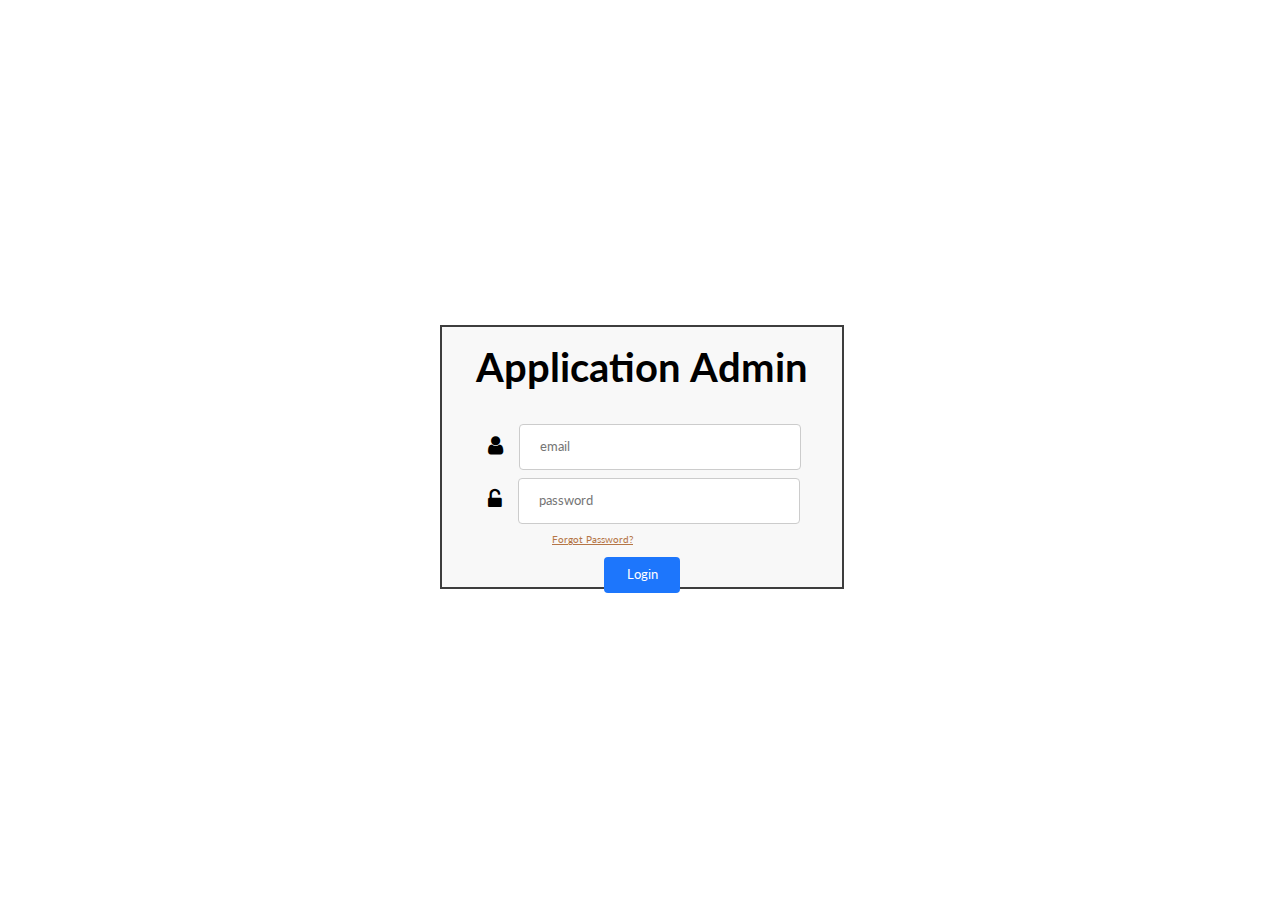
==== index.html @ bb72d1c0 "Added the main files. Styles are not correct" ====
<!DOCTYPE html>
<html lang="en-US" ng-app="myApp">
<script src="js/angular.js"></script>
<script src="js/angular-route.js"></script>
  <link rel="stylesheet" type="text/css" href="styles/style.css">
  <link rel="stylesheet" type="text/css" href="styles/simple-grid.css">
  <link href="http://maxcdn.bootstrapcdn.com/font-awesome/4.1.0/css/font-awesome.min.css" rel="stylesheet">

  <script>
  var app = angular.module('myApp', ['ngRoute']);



  </script>
  <script src="config/routes.js"></script>

  <script src="factories/api.js"></script>

  <script src="controllers/selectController.js"></script>

  <script src="controllers/loginController.js"></script>

  <script src="controllers/404Controller.js"></script>




<body>

  <div ng-view></div>



</body>
</html>
---- styles/style.css ----
/* ADMIN PANEL */
.admin-panel{
    background: linear-gradient(180deg, #9cc2fc 40%, #3586ff 80%, #1d76fc)
}

.midwest-panel{
    background: #22477e;
    color: #ffffff;
}

h1{
    margin-top: 10px;
}

a{
    color:#b57647;
}

.menu .active a{
    color: #ffffff;
    background: #22477e;
    text-decoration: underline;
}

.menu a{
  text-align: center;
  border: 1px solid #000000;
  color: #ffffff;
  background: #e38425;
  padding-left: 20px;
  padding-right: 20px;
  padding-top: 5px;
  padding-bottom: 5px;
  text-decoration: none;
}

.menu a:hover{
  text-decoration: underline;
  color: #ececec;
}

.menu .menu-item{
  margin-top: 20px !important;
}

.menu a.popular{
  padding-left: 37px;
  padding-right: 37px;
}

.menu a.stations{
  padding-left: 35px;
  padding-right: 35px;
}

.admin-container{
    position: absolute;
    width: 400px;
    height: 260px;
    top: 50%;
    left: 50%;
    margin: -125px 0 0 -200px;
    background: #f8f8f8;
    text-align: center;
    border: 2px solid #3d3d3d;
}

.fa{
    margin-right: 8px;
    padding: 4px;
}

input[type=email], input[type=password]{
    padding: 12px 20px;
    margin-bottom: 8px;
    display: inline-block;
    border: 1px solid #ccc;
    border-radius: 4px;
    box-sizing: border-box;
}

input[type=login]{
    background: #1d76fc;
    border-radius: 4px;
    border: none;
    cursor: pointer;
    color: #ffffff;
    padding: 8px;
    text-align: center;
    width: 60px;
    margin-top: 10px;
}

input[type=login]:hover{
    background: #3f8cff;
}

.password-reset{
    font-size: 10px;
    text-align: left;
    margin-left: 110px;
}

/* ADMIN DATABASE SELECTION */

.title h1{
    text-align: center;
    margin-top: 40px;
    font-size: 45px;
}

.database-applications .admin-title{
    font-size: 40px;
}

.db-container{
    margin-top: 60px;
}

.db-container h2{
    display: inline;
    padding: 40px;
    margin: 20px;
    background: #e7e7e7;
    border-bottom: 2px solid #000000;
    border-radius: 5px;
    text-shadow: 2px 2px #ffffff;
}

.db-container h2:hover{
    background: #dbdbdb;
}

.database-applications{
    position: absolute;
    width: 750px;
    height: 260px;
    top: 50%;
    left: 50%;
    margin: -150px 0 0 -375px;
    background: #f8f8f8;
    text-align: center;
    border: 2px solid #3d3d3d;
}

/* STATIONS PAGE */
.stations-page h1{
  margin-top: 0;
  color: #22477e;
  padding-top: 20px;
  padding-bottom: 20px;
  margin-bottom: 20px;
  background: #afafaf; /* For browsers that do not support gradients */
  background: -webkit-linear-gradient(#e9e9e9, #afafaf); /* For Safari 5.1 to 6.0 */
  background: -o-linear-gradient(#e9e9e9, #afafaf); /* For Opera 11.1 to 12.0 */
  background: -moz-linear-gradient(#e9e9e9, #afafaf); /* For Firefox 3.6 to 15 */
  background: linear-gradient(#e9e9e9, #afafaf); /* Standard syntax */
}

input[type="search"]{
  margin-left: 10px;
}

.filters{
  border: 2px solid #5a5a5a;
  background: #f1f1f1;
}

.filters h2{
  font-size: 18px;
  padding-left: 10px;
  margin-top: 5px;
}

.filters button{
  margin-left: 10px;
}

.filters h3{
  font-size: 16px;
  background: #22477e;
  margin-bottom: 0px;
  margin-top: 5px;
  color: #ffffff;
  padding: 5px;
  padding-left: 15px;
}

.filter-container{
  padding-left: 10px;
}

.filter-container h2{
  margin-bottom: 0;
  padding-top: 10px;
}

.status-container{
  padding-bottom: 10px;
}

.filter-container, .status-container{
  background: #f1f1f1;
  margin-bottom: 10px;
}

.filters .dropdown{
  background: #cfcfcf;
}

table{
  border: 1px solid #000000;
  background: #ffffff;
  width: 100%;
}

th{
  padding: 5px;
  border-bottom: 1px solid #000000;
  background: #22477e;
  color: #ffffff;
}

td{
  padding: 5px;
  border-bottom: 1px solid #000000;
  border-right: 1px solid #000000;
}

td.delete-btn{
  border-right: none;
}

/* POPULAR PAGE */
.popular-page h1{
  margin-top: 0;
  color: #22477e;
  padding-top: 20px;
  padding-bottom: 20px;
  margin-bottom: 20px;
  background: #afafaf; /* For browsers that do not support gradients */
  background: -webkit-linear-gradient(#e9e9e9, #afafaf); /* For Safari 5.1 to 6.0 */
  background: -o-linear-gradient(#e9e9e9, #afafaf); /* For Opera 11.1 to 12.0 */
  background: -moz-linear-gradient(#e9e9e9, #afafaf); /* For Firefox 3.6 to 15 */
  background: linear-gradient(#e9e9e9, #afafaf); /* Standard syntax */
}

.filters.popular h2{
  padding-top: 12px;
  padding-left: 15px;
  font-size: 18px;
}
 h2 input{
   border: 1px solid #1f3b6d;
 }
---- styles/simple-grid.css ----
/**
*** SIMPLE GRID
*** (C) ZACH COLE 2016
**/

@import url(https://fonts.googleapis.com/css?family=Lato:400,300,300italic,400italic,700,700italic);

/* UNIVERSAL */

html,
body {
  height: 100%;
  width: 100%;
  margin: 0;
  padding: 0;
  left: 0;
  top: 0;
  font-size: 100%;
}

/* ROOT FONT STYLES */

* {
  font-family: 'Lato', Helvetica, sans-serif;
  line-height: 1.5;
}

/* TYPOGRAPHY */

h1 {
  font-size: 2.5rem;
}

h2 {
  font-size: 2rem;
}

h3 {
  font-size: 1.375rem;
}

h4 {
  font-size: 1.125rem;
}

h5 {
  font-size: 1rem;
}

h6 {
  font-size: 0.875rem;
}

p {
  font-size: 1.125rem;
  font-weight: 200;
  line-height: 1.8;
}

.font-light {
  font-weight: 300;
}

.font-regular {
  font-weight: 400;
}

.font-heavy {
  font-weight: 700;
}

/* POSITIONING */

.left {
  text-align: left;
}

.right {
  text-align: right;
}

.center {
  text-align: center;
  margin-left: auto;
  margin-right: auto;
}

.justify {
  text-align: justify;
}

/* ==== GRID SYSTEM ==== */

.container {
  width: 90%;
  margin-left: auto;
  margin-right: auto;
}

.row {
  position: relative;
  width: 100%;
}

.row [class^="col"] {
  float: left;
  margin: 0.5rem 1%;
  min-height: 0.125rem;
}

.col-1,
.col-2,
.col-3,
.col-4,
.col-5,
.col-6,
.col-7,
.col-8,
.col-9,
.col-10,
.col-11,
.col-12 {
  width: 96%;
}

.col-1-sm {
  width: 4.33%;
}

.col-2-sm {
  width: 12.66%;
}

.col-3-sm {
  width: 21%;
}

.col-4-sm {
  width: 29.33%;
}

.col-5-sm {
  width: 37.66%;
}

.col-6-sm {
  width: 46%;
}

.col-7-sm {
  width: 54.33%;
}

.col-8-sm {
  width: 62.66%;
}

.col-9-sm {
  width: 71%;
}

.col-10-sm {
  width: 79.33%;
}

.col-11-sm {
  width: 87.66%;
}

.col-12-sm {
  width: 96%;
}

.row::after {
	content: "";
	display: table;
	clear: both;
}

.hidden-sm {
  display: none;
}

@media only screen and (min-width: 33.75em) {  /* 540px */
  .container {
    width: 95%;
  }
}

@media only screen and (min-width: 45em) {  /* 720px */
  .col-1 {
    width: 4.33%;
  }

  .col-2 {
    width: 12.66%;
  }

  .col-3 {
    width: 21%;
  }

  .col-4 {
    width: 29.33%;
  }

  .col-5 {
    width: 37.66%;
  }

  .col-6 {
    width: 46%;
  }

  .col-7 {
    width: 54.33%;
  }

  .col-8 {
    width: 62.66%;
  }

  .col-9 {
    width: 71%;
  }

  .col-10 {
    width: 79.33%;
  }

  .col-11 {
    width: 87.66%;
  }

  .col-12 {
    width: 96%;
  }

  .hidden-sm {
    display: block;
  }
}

@media only screen and (min-width: 60em) { /* 960px */
  .container {
    width: 90%;
    max-width: 60rem;
  }
}
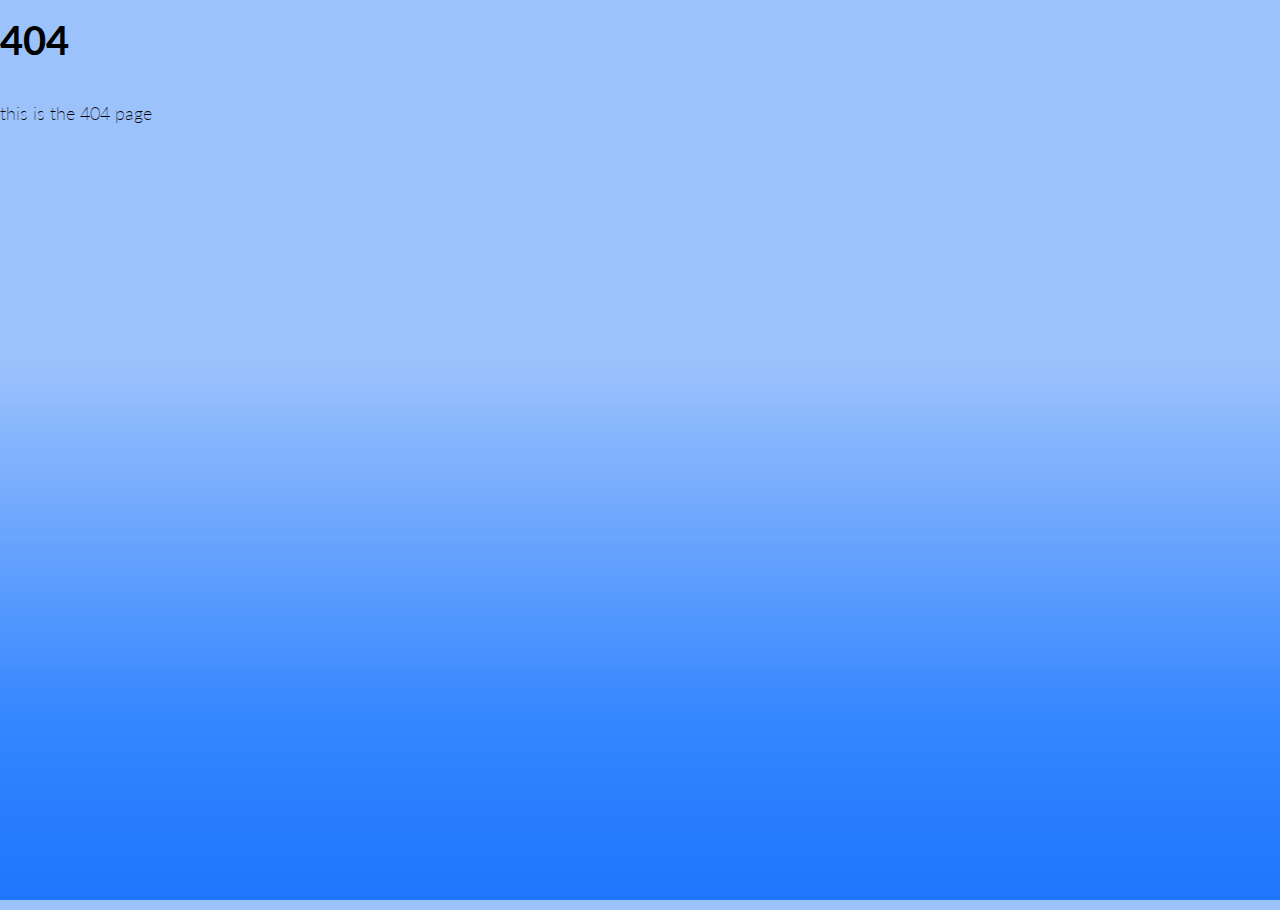
==== commit e99e247a: "Bigger inital push" ====
--- a/index.html
+++ b/index.html
@@ -23,6 +23,7 @@
   <script src="controllers/404Controller.js"></script>
 
 
+  <script src="services/sessionService.js"></script>
 
 
 <body>
--- a/styles/style.css
+++ b/styles/style.css
@@ -1,13 +1,4 @@
-/* ADMIN PANEL */
-.admin-panel{
-    background: linear-gradient(180deg, #9cc2fc 40%, #3586ff 80%, #1d76fc)
-}
-
-.midwest-panel{
-    background: #22477e;
-    color: #ffffff;
-}
-
+/* GENERAL */
 h1{
     margin-top: 10px;
 }
@@ -16,13 +7,23 @@
     color:#b57647;
 }
 
-.menu .active a{
+/* ADMIN PANEL */
+body{
+    background: linear-gradient(180deg, #9cc2fc 40%, #3586ff 80%, #1d76fc);
+}
+
+/*.midwest-panel{
+    background: #22477e;
+    color: #ffffff;
+}*/
+
+/*.menu .active a{
     color: #ffffff;
     background: #22477e;
     text-decoration: underline;
-}
+}*/
 
-.menu a{
+/*.menu a{
   text-align: center;
   border: 1px solid #000000;
   color: #ffffff;
@@ -51,7 +52,7 @@
 .menu a.stations{
   padding-left: 35px;
   padding-right: 35px;
-}
+}*/
 
 .admin-container{
     position: absolute;
@@ -79,7 +80,7 @@
     box-sizing: border-box;
 }
 
-input[type=login]{
+input[type=submit]{
     background: #1d76fc;
     border-radius: 4px;
     border: none;
@@ -91,7 +92,7 @@
     margin-top: 10px;
 }
 
-input[type=login]:hover{
+input[type=submit]:hover{
     background: #3f8cff;
 }
 
@@ -103,10 +104,22 @@
 
 /* ADMIN DATABASE SELECTION */
 
-.title h1{
+/*.title h1{
     text-align: center;
     margin-top: 40px;
     font-size: 45px;
+}*/
+
+.database-applications{
+    position: absolute;
+    width: 750px;
+    height: 260px;
+    top: 50%;
+    left: 50%;
+    margin: -150px 0 0 -375px;
+    background: #f8f8f8;
+    text-align: center;
+    border: 2px solid #3d3d3d;
 }
 
 .database-applications .admin-title{
@@ -130,126 +143,3 @@
 .db-container h2:hover{
     background: #dbdbdb;
 }
-
-.database-applications{
-    position: absolute;
-    width: 750px;
-    height: 260px;
-    top: 50%;
-    left: 50%;
-    margin: -150px 0 0 -375px;
-    background: #f8f8f8;
-    text-align: center;
-    border: 2px solid #3d3d3d;
-}
-
-/* STATIONS PAGE */
-.stations-page h1{
-  margin-top: 0;
-  color: #22477e;
-  padding-top: 20px;
-  padding-bottom: 20px;
-  margin-bottom: 20px;
-  background: #afafaf; /* For browsers that do not support gradients */
-  background: -webkit-linear-gradient(#e9e9e9, #afafaf); /* For Safari 5.1 to 6.0 */
-  background: -o-linear-gradient(#e9e9e9, #afafaf); /* For Opera 11.1 to 12.0 */
-  background: -moz-linear-gradient(#e9e9e9, #afafaf); /* For Firefox 3.6 to 15 */
-  background: linear-gradient(#e9e9e9, #afafaf); /* Standard syntax */
-}
-
-input[type="search"]{
-  margin-left: 10px;
-}
-
-.filters{
-  border: 2px solid #5a5a5a;
-  background: #f1f1f1;
-}
-
-.filters h2{
-  font-size: 18px;
-  padding-left: 10px;
-  margin-top: 5px;
-}
-
-.filters button{
-  margin-left: 10px;
-}
-
-.filters h3{
-  font-size: 16px;
-  background: #22477e;
-  margin-bottom: 0px;
-  margin-top: 5px;
-  color: #ffffff;
-  padding: 5px;
-  padding-left: 15px;
-}
-
-.filter-container{
-  padding-left: 10px;
-}
-
-.filter-container h2{
-  margin-bottom: 0;
-  padding-top: 10px;
-}
-
-.status-container{
-  padding-bottom: 10px;
-}
-
-.filter-container, .status-container{
-  background: #f1f1f1;
-  margin-bottom: 10px;
-}
-
-.filters .dropdown{
-  background: #cfcfcf;
-}
-
-table{
-  border: 1px solid #000000;
-  background: #ffffff;
-  width: 100%;
-}
-
-th{
-  padding: 5px;
-  border-bottom: 1px solid #000000;
-  background: #22477e;
-  color: #ffffff;
-}
-
-td{
-  padding: 5px;
-  border-bottom: 1px solid #000000;
-  border-right: 1px solid #000000;
-}
-
-td.delete-btn{
-  border-right: none;
-}
-
-/* POPULAR PAGE */
-.popular-page h1{
-  margin-top: 0;
-  color: #22477e;
-  padding-top: 20px;
-  padding-bottom: 20px;
-  margin-bottom: 20px;
-  background: #afafaf; /* For browsers that do not support gradients */
-  background: -webkit-linear-gradient(#e9e9e9, #afafaf); /* For Safari 5.1 to 6.0 */
-  background: -o-linear-gradient(#e9e9e9, #afafaf); /* For Opera 11.1 to 12.0 */
-  background: -moz-linear-gradient(#e9e9e9, #afafaf); /* For Firefox 3.6 to 15 */
-  background: linear-gradient(#e9e9e9, #afafaf); /* Standard syntax */
-}
-
-.filters.popular h2{
-  padding-top: 12px;
-  padding-left: 15px;
-  font-size: 18px;
-}
- h2 input{
-   border: 1px solid #1f3b6d;
- }
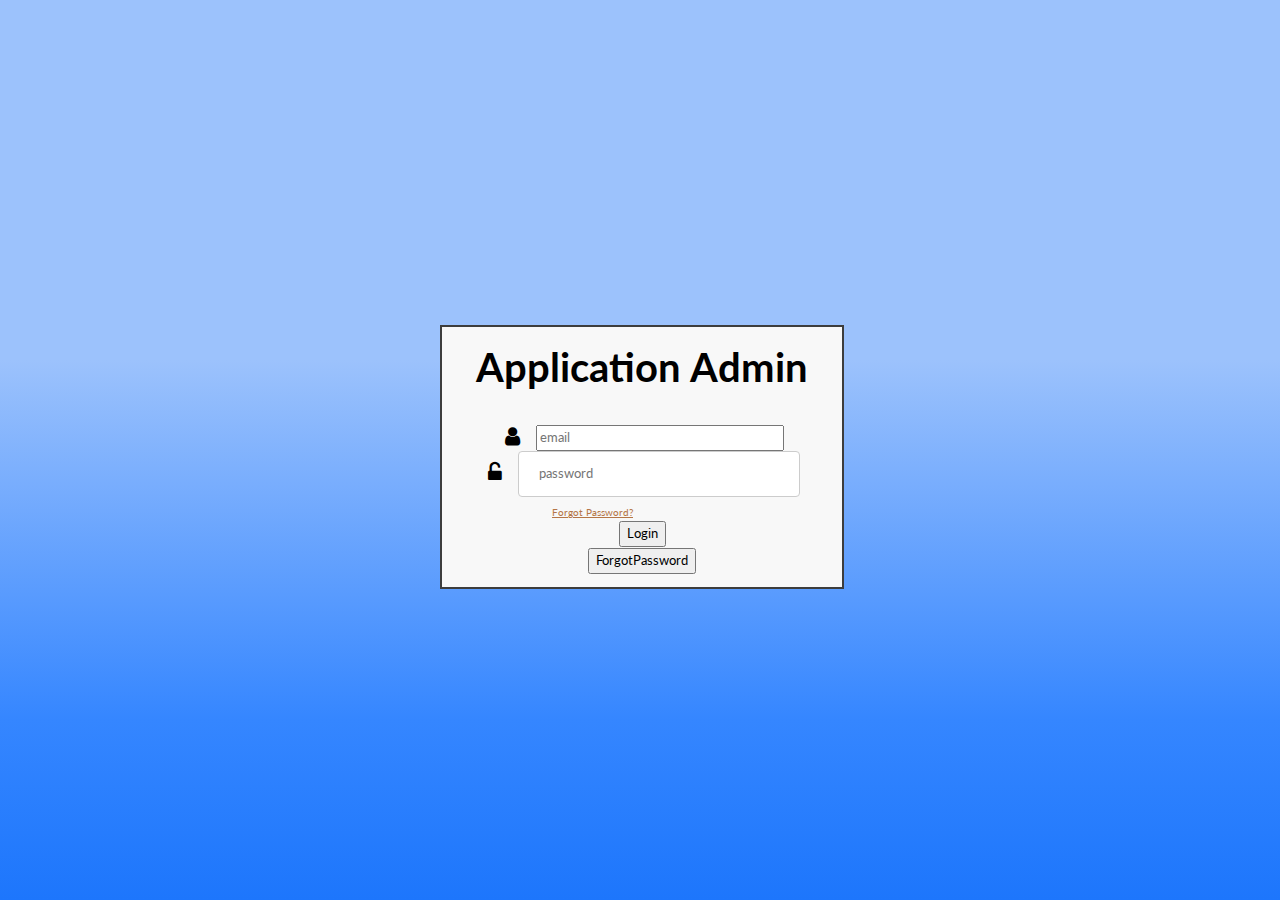
==== commit d0abcd1e: "Reseting configs" ====
--- a/index.html
+++ b/index.html
@@ -21,6 +21,7 @@
   <script src="controllers/loginController.js"></script>
 
   <script src="controllers/404Controller.js"></script>
+  <script src="controllers/resetPasswordController.js"></script>
 
 
   <script src="services/sessionService.js"></script>
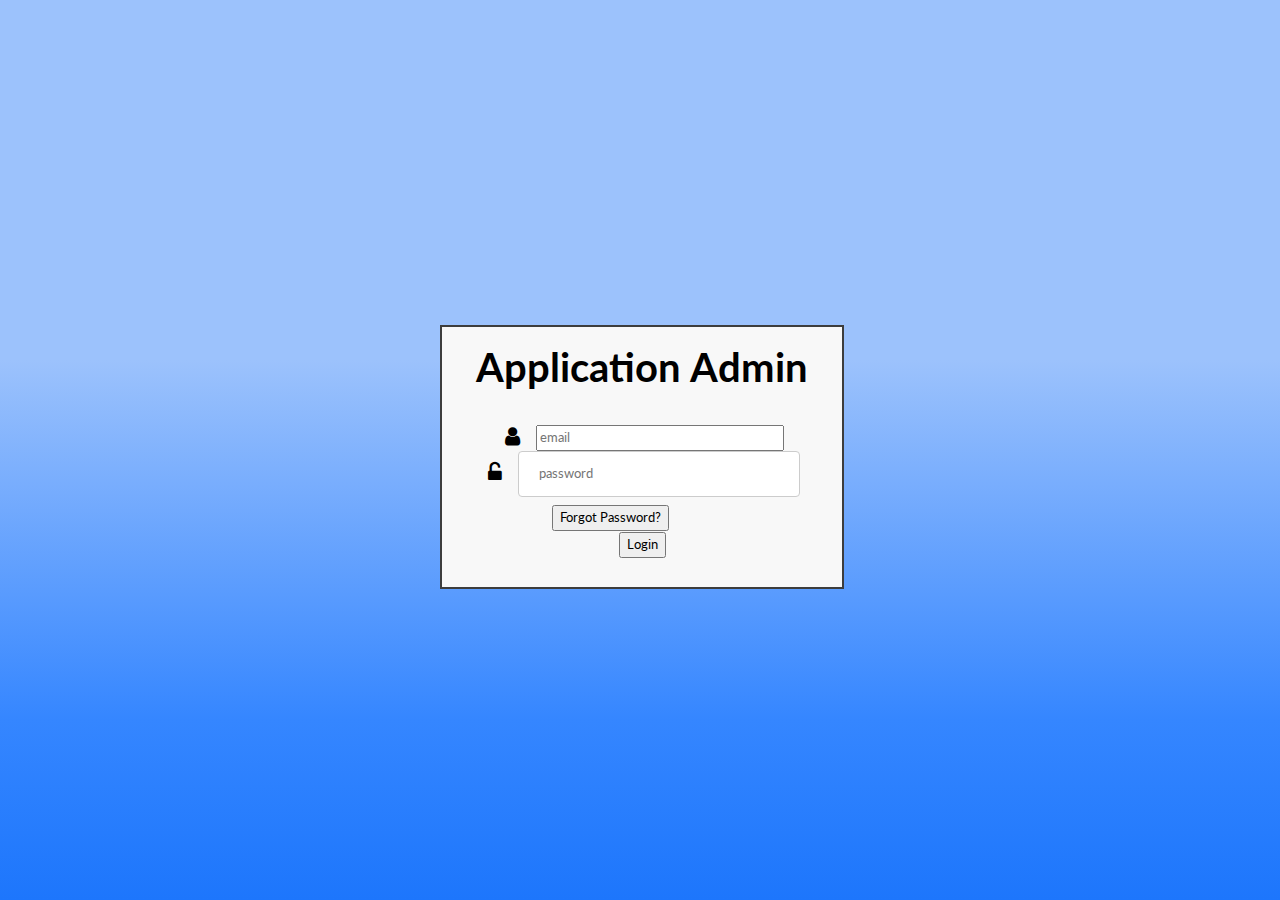
==== commit 3fbf714f: "Updated items with front end admin" ====
--- a/index.html
+++ b/index.html
@@ -22,6 +22,7 @@
 
   <script src="controllers/404Controller.js"></script>
   <script src="controllers/resetPasswordController.js"></script>
+  <script src="controllers/ForgotPasswordController.js"></script>
 
 
   <script src="services/sessionService.js"></script>
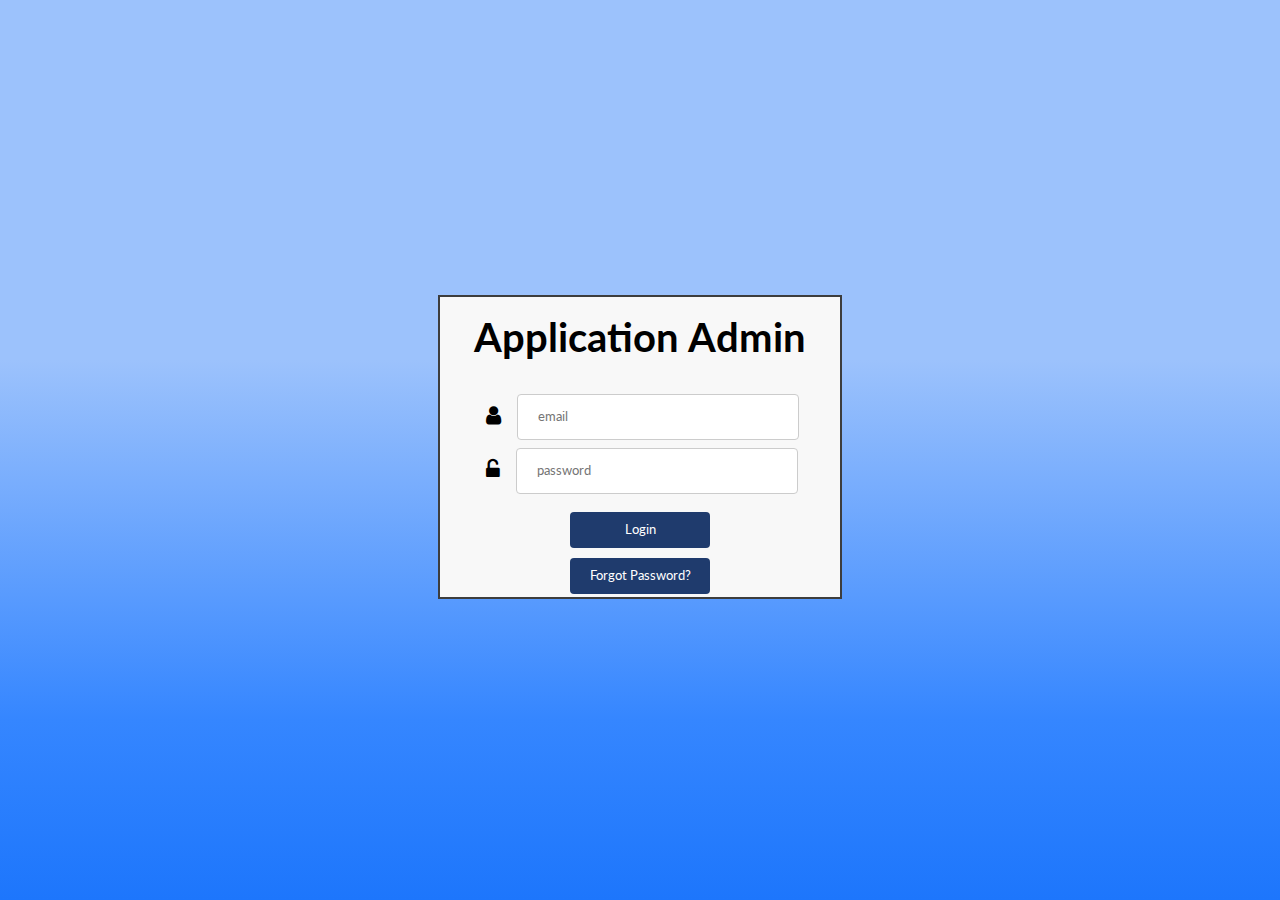
==== commit 0ee2321e: "Fixed an assoortment of items" ====
--- a/index.html
+++ b/index.html
@@ -23,6 +23,7 @@
   <script src="controllers/404Controller.js"></script>
   <script src="controllers/resetPasswordController.js"></script>
   <script src="controllers/ForgotPasswordController.js"></script>
+  <script src="controllers/UserController.js"></script>
 
 
   <script src="services/sessionService.js"></script>
--- a/styles/style.css
+++ b/styles/style.css
@@ -12,55 +12,13 @@
     background: linear-gradient(180deg, #9cc2fc 40%, #3586ff 80%, #1d76fc);
 }
 
-/*.midwest-panel{
-    background: #22477e;
-    color: #ffffff;
-}*/
-
-/*.menu .active a{
-    color: #ffffff;
-    background: #22477e;
-    text-decoration: underline;
-}*/
-
-/*.menu a{
-  text-align: center;
-  border: 1px solid #000000;
-  color: #ffffff;
-  background: #e38425;
-  padding-left: 20px;
-  padding-right: 20px;
-  padding-top: 5px;
-  padding-bottom: 5px;
-  text-decoration: none;
-}
-
-.menu a:hover{
-  text-decoration: underline;
-  color: #ececec;
-}
-
-.menu .menu-item{
-  margin-top: 20px !important;
-}
-
-.menu a.popular{
-  padding-left: 37px;
-  padding-right: 37px;
-}
-
-.menu a.stations{
-  padding-left: 35px;
-  padding-right: 35px;
-}*/
-
 .admin-container{
     position: absolute;
     width: 400px;
-    height: 260px;
+    height: 300px;
     top: 50%;
     left: 50%;
-    margin: -125px 0 0 -200px;
+    margin: -155px 0 0 -202px;
     background: #f8f8f8;
     text-align: center;
     border: 2px solid #3d3d3d;
@@ -71,7 +29,7 @@
     padding: 4px;
 }
 
-input[type=email], input[type=password]{
+input[type=text], input[type=password], input[type=email]{
     padding: 12px 20px;
     margin-bottom: 8px;
     display: inline-block;
@@ -80,35 +38,49 @@
     box-sizing: border-box;
 }
 
-input[type=submit]{
-    background: #1d76fc;
+button[type=submit]{
+    background: #1f3b6d;
     border-radius: 4px;
     border: none;
     cursor: pointer;
     color: #ffffff;
     padding: 8px;
     text-align: center;
-    width: 60px;
+    width: 140px;
     margin-top: 10px;
 }
 
-input[type=submit]:hover{
-    background: #3f8cff;
-}
-
-.password-reset{
-    font-size: 10px;
-    text-align: left;
-    margin-left: 110px;
+button[type=submit]:hover{
+    background: #385b9b;
+    font-size: 12px;
 }
 
 /* ADMIN DATABASE SELECTION */
 
-/*.title h1{
+.manage-users-btn button{
+  float: right;
+  background: #1f3b6d;
+  border-radius: 4px;
+  border: none;
+  cursor: pointer;
+  color: #ffffff;
+  padding: 8px;
+  text-align: center;
+  width: 140px;
+  margin-top: 20px;
+  margin-right: 30px;
+}
+
+.manage-users-btn button:hover{
+  background: #385b9b;
+  font-size: 12px;
+}
+
+.title h1{
     text-align: center;
     margin-top: 40px;
     font-size: 45px;
-}*/
+}
 
 .database-applications{
     position: absolute;
@@ -126,20 +98,51 @@
     font-size: 40px;
 }
 
-.db-container{
-    margin-top: 60px;
-}
-
-.db-container h2{
+.db-container button{
     display: inline;
     padding: 40px;
-    margin: 20px;
+    margin-left: 10px;
+    margin-right: 10px;
     background: #e7e7e7;
     border-bottom: 2px solid #000000;
     border-radius: 5px;
     text-shadow: 2px 2px #ffffff;
+    font-size: 30px;
 }
 
-.db-container h2:hover{
+.db-container button:hover{
     background: #dbdbdb;
 }
+
+/* USERS */
+table{
+  border: 1px solid #000000;
+  background: #ffffff;
+  width: 100%;
+}
+
+th{
+  padding: 5px;
+  border-bottom: 1px solid #000000;
+  background: #22477e;
+  color: #ffffff;
+}
+
+td{
+  padding: 5px;
+  border-bottom: 1px solid #000000;
+  border-right: 1px solid #000000;
+}
+
+td.td-btn{
+  text-align: center;
+}
+
+.user-container input[type=text]{
+    margin-bottom: 8px;
+    border-radius: 4px;
+}
+
+h1{
+  text-align: center;
+}
